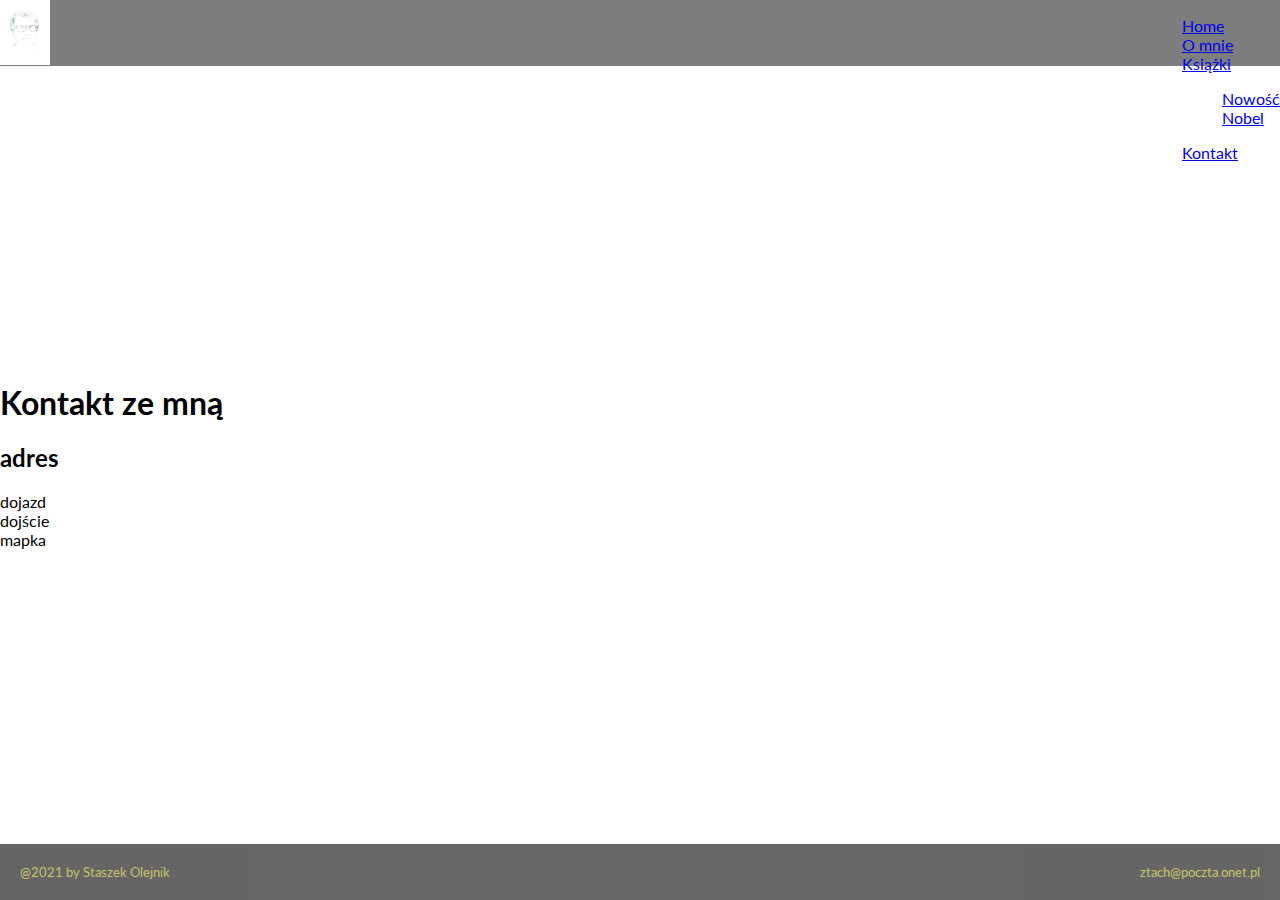
==== kontakt.html @ 5ce07676 "pierwsze wejscie" ====
<!DOCTYPE html>
<html lang="pl">
<head>
    <meta charset="UTF-8">
    <meta name="viewport" content="width=device-width, initial-scale=1.0">
    <meta http-equiv="X-UA-Compatible" content="ie=edge">
    <link href="https://fonts.googleapis.com/css2?family=Lato:wght@400;700;900&display=swap" rel="stylesheet">

    <link rel="stylesheet" href="css/normalize.css">
    <link rel="stylesheet" href="css/style.css">

    <title>Kontakt</title>
</head>
<body>
    <header class="header header--view" >
        <div class="header__logo">
            <img class="header__logo__img" src="img/staszek.jpg">
        </div>
        <nav class="navigation navigation--view">
            <ul class="navigation__item navigation__item--view">
                <li class="navigation__items navigation__items--view">
                    <a href="index.html">Home</a>
                </li>
                <li class="navigation__items navigation__items--view">
                    <a href="omnie.html">O mnie</a>
                </li>
                <li class="navigation__items navigation__items--view">
                    <a href="ksiazki.html">Książki</a>
                        <ul class="navigation__subitem">
                            <li class="navigation_subitems"> 
                                <a href="nowosc.html" >Nowość</a> 
                            </li>
                            <li class="navigation_subitems"> 
                                <a href="nobel.html" >Nobel  </a> 
                            </li>
                        </ul>
                </li>
                <li class="navigation__items navigation__items--view">
                    <a href="kontakt.html">Kontakt</a>
                </li>
            </ul>
        </nav>
    </header>
    <main>
        <h1>Kontakt ze mną</h1>

        <article>
            <h2>adres</h2>
            <section>
                dojazd
            </section>
            <section>
                dojście
            </section>
            <section>
                mapka
            </section>
        </article>        

        </article>        
    </main>
    <footer class="footer">

        <div class="footer__copyright">
            @2021 by Staszek Olejnik
        </div>
        <div class="footer__email">
            ztach@poczta.onet.pl
        </div>    


    </footer>
</body>
</html>
---- css/style.css ----
body {
  display: -webkit-box;
  display: -ms-flexbox;
  display: flex;
  -webkit-box-orient: vertical;
  -webkit-box-direction: normal;
      -ms-flex-direction: column;
          flex-direction: column;
  -webkit-box-pack: justify;
      -ms-flex-pack: justify;
          justify-content: space-between;
  min-height: 100vh;
  font-family: Lato;
}

header {
  background-color: #7d7d7e;
}

footer {
  background-color: rgba(165, 42, 42, 0.281);
}

.header {
  display: -webkit-box;
  display: -ms-flexbox;
  display: flex;
  -webkit-box-orient: horizontal;
  -webkit-box-direction: normal;
      -ms-flex-direction: row;
          flex-direction: row;
  -webkit-box-pack: justify;
      -ms-flex-pack: justify;
          justify-content: space-between;
  justify-items: center;
}

.header--view {
  color: white;
  height: 66px;
}

.header__logo {
  width: 30%;
}

.header__logo__img {
  width: 50px;
  height: auto;
}

.nav {
  width: 70%;
  display: -webkit-box;
  display: -ms-flexbox;
  display: flex;
  -webkit-box-orient: vertical;
  -webkit-box-direction: normal;
      -ms-flex-direction: column;
          flex-direction: column;
  -webkit-box-pack: center;
      -ms-flex-pack: center;
          justify-content: center;
}

.nav__list {
  display: -webkit-box;
  display: -ms-flexbox;
  display: flex;
  -webkit-box-orient: horizontal;
  -webkit-box-direction: normal;
      -ms-flex-direction: row;
          flex-direction: row;
  -ms-flex-pack: distribute;
      justify-content: space-around;
  justify-items: center;
}

.nav__list__item {
  display: block;
  text-align: center;
  padding: 2% 5%;
  border-bottom: 5px solid #7d7d7e;
  position: relative;
}

.nav__list__item:hover {
  display: block;
  background-color: #adadaf;
  border-bottom: 5px solid #d6d6db;
}

.nav__list__item:hover .subitem {
  visibility: visible;
  opacity: 1;
}

.nav__list__item__link {
  text-decoration: none;
  color: white;
}

/**/
.subitem {
  visibility: hidden;
  position: absolute;
  top: 75%;
  left: 0%;
  z-index: 1000;
  background-color: #7d7d7e;
  line-height: 3;
  -webkit-transition: opacity 0.5s;
  transition: opacity 0.5s;
  opacity: 0;
  -webkit-box-sizing: border-box;
          box-sizing: border-box;
  padding: 0;
}

.subitem__item .subitem__link {
  display: block;
  padding: 5px 60px;
  background-color: #7d7d7e;
  text-align: center;
  -webkit-box-sizing: border-box;
          box-sizing: border-box;
}

.subitem__item .subitem__link:hover {
  -webkit-box-sizing: border-box;
          box-sizing: border-box;
  background-color: #adadaf;
  border-bottom: 5px solid #d6d6db;
}

.subitem__link {
  text-decoration: none;
  color: white;
}

.galeria {
  background: radial-gradient(ellipse at center, #222, #222, #111);
  background-repeat: no-repeat;
  color: white;
  overflow: hidden;
  display: -webkit-box;
  display: -ms-flexbox;
  display: flex;
  -webkit-box-orient: vertical;
  -webkit-box-direction: normal;
      -ms-flex-direction: column;
          flex-direction: column;
  -ms-flex-pack: distribute;
      justify-content: space-around;
  -webkit-box-align: center;
      -ms-flex-align: center;
          align-items: center;
  padding: 50px 0;
}

.galeria__title {
  font-size: 3rem;
  padding: 30px 0 100px;
}

.galeria__card {
  display: -ms-grid;
  display: grid;
  -ms-grid-columns: 1fr 1fr 1fr;
      grid-template-columns: 1fr 1fr 1fr;
  -ms-grid-rows: 1fr;
      grid-template-rows: 1fr;
  -webkit-column-gap: 100px;
          column-gap: 100px;
  row-gap: 100px;
}

.card {
  position: relative;
  z-index: 100;
}

.card::before {
  content: "";
  position: absolute;
  top: -2px;
  left: -2px;
  right: -2px;
  bottom: -2px;
  background-color: white;
  border-radius: 20px;
  -webkit-transform: skew(1.5deg, 1.5deg);
          transform: skew(1.5deg, 1.5deg);
  background: linear-gradient(315deg, #12c2e9, #f64f59);
  z-index: -1;
}

.card__blur::before, .card__blur::after {
  content: "";
  position: absolute;
  top: -2px;
  left: -2px;
  right: -2px;
  bottom: -2px;
  background-color: white;
  border-radius: 20px;
  background: linear-gradient(135deg, red, blue);
  -webkit-filter: blur(30px);
          filter: blur(30px);
  opacity: 0;
  -webkit-transition: 1s;
  transition: 1s;
  z-index: -1;
}

.card__blur::after {
  -webkit-filter: blur(50px);
          filter: blur(50px);
}

.card__blur:hover::before, .card__blur:hover::after {
  opacity: 1;
}

.card__blur:hover .card__blur__img {
  -webkit-filter: grayscale(0) brightness(100%);
          filter: grayscale(0) brightness(100%);
}

.card:nth-child(2)::before {
  background: linear-gradient(315deg, #a8ff78, #78ffd6);
}

.card:nth-child(3)::before {
  background: linear-gradient(315deg, #f12711, #f5af19);
}

.card__content {
  overflow: hidden;
  border-radius: 20px;
  height: 100%;
}

.card__img {
  width: 300px;
  height: 450px;
  display: block;
}

.card__title {
  position: absolute;
  bottom: 0;
  left: 0;
  right: 0;
  text-align: right;
  background-image: -webkit-gradient(linear, left top, left bottom, from(rgba(0, 0, 0, 0)), color-stop(50%, rgba(0, 0, 0, 0.7)));
  background-image: linear-gradient(to bottom, rgba(0, 0, 0, 0), rgba(0, 0, 0, 0.7) 50%);
  padding: 40px 20px 15px;
  font-size: 2rem;
  border-radius: 20px;
}

.card__author {
  font-size: 0.8rem;
  padding: 10px 0 0 0;
  opacity: 0.6;
}

.card__info {
  position: absolute;
  top: 0;
  left: 0;
  right: 0;
  bottom: 0;
  border-radius: 20px;
  background-color: rgba(0, 0, 0, 0.3);
  padding: 10px 20px;
  cursor: help;
  -webkit-clip-path: circle(5% at 86% 8%);
          clip-path: circle(5% at 86% 8%);
  -webkit-transition: background-color 500ms ease-in-out, -webkit-clip-path 500ms ease-in-out;
  transition: background-color 500ms ease-in-out, -webkit-clip-path 500ms ease-in-out;
  transition: background-color 500ms ease-in-out, clip-path 500ms ease-in-out;
  transition: background-color 500ms ease-in-out, clip-path 500ms ease-in-out, -webkit-clip-path 500ms ease-in-out;
}

.card__info:hover {
  background-color: #7878b9;
  -webkit-clip-path: circle(70%);
          clip-path: circle(70%);
}

.card__info:hover .card__icon {
  color: transparent;
}

.card__info p {
  line-height: 1.5;
}

.card__icon {
  position: absolute;
  right: 30px;
  top: 15px;
  font-weight: 700;
  font-size: 1.2rem;
  display: block;
  padding: 10px;
  -webkit-transition: color 500ms;
  transition: color 500ms;
}

.card__info__title {
  font-weight: 600;
  padding: 10px 0 20px;
}

.footer {
  background-color: black;
  color: white;
  padding: 20px;
  display: -webkit-box;
  display: -ms-flexbox;
  display: flex;
  -webkit-box-orient: horizontal;
  -webkit-box-direction: normal;
      -ms-flex-direction: row;
          flex-direction: row;
  -webkit-box-align: center;
      -ms-flex-align: center;
          align-items: center;
  -webkit-box-pack: justify;
      -ms-flex-pack: justify;
          justify-content: space-between;
  opacity: 0.6;
  font-size: 0.8rem;
}

.footer__copyright, .footer__email {
  opacity: 0.6;
  color: yellow;
}
/*# sourceMappingURL=style.css.map */
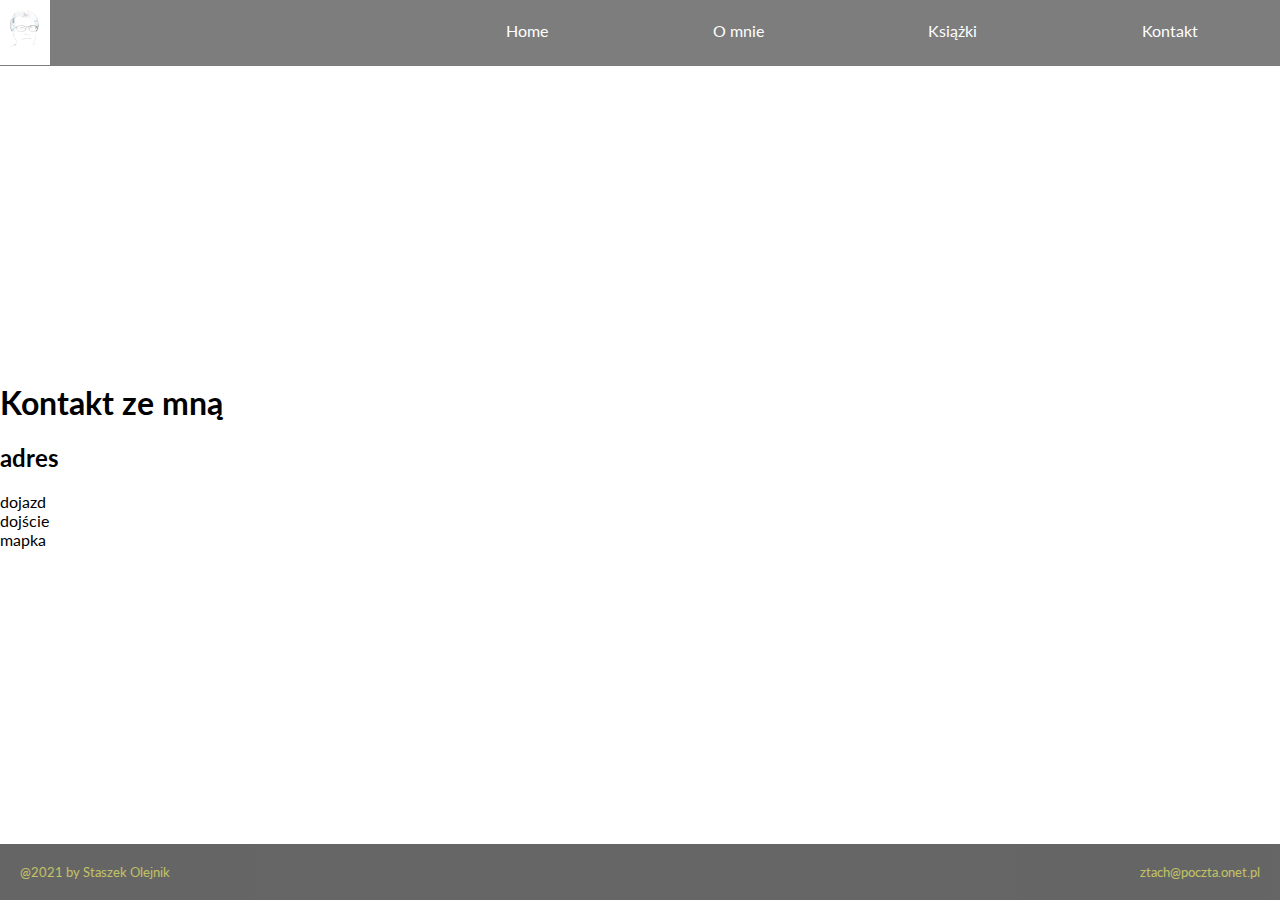
==== commit 6dd6180a: "poprawka menu" ====
--- a/kontakt.html
+++ b/kontakt.html
@@ -16,27 +16,27 @@
         <div class="header__logo">
             <img class="header__logo__img" src="img/staszek.jpg">
         </div>
-        <nav class="navigation navigation--view">
-            <ul class="navigation__item navigation__item--view">
-                <li class="navigation__items navigation__items--view">
-                    <a href="index.html">Home</a>
+        <nav class="nav nav--view">
+            <ul class="nav__list">
+                <li class="nav__list__item">
+                    <a class="nav__list__item__link" href="index.html">Home</a>
                 </li>
-                <li class="navigation__items navigation__items--view">
-                    <a href="omnie.html">O mnie</a>
+                <li class="nav__list__item">
+                    <a class="nav__list__item__link" href="omnie.html">O mnie</a>
                 </li>
-                <li class="navigation__items navigation__items--view">
-                    <a href="ksiazki.html">Książki</a>
-                        <ul class="navigation__subitem">
-                            <li class="navigation_subitems"> 
-                                <a href="nowosc.html" >Nowość</a> 
+                <li class="nav__list__item">
+                    <a class="nav__list__item__link" href="ksiazki.html">Książki</a>
+                        <ul class="subitem">
+                            <li class="subitem__item"> 
+                                <a class="subitem__link" href="nowosc.html" >Nowość</a> 
                             </li>
-                            <li class="navigation_subitems"> 
-                                <a href="nobel.html" >Nobel  </a> 
+                            <li class="subitem__item"> 
+                                <a class="subitem__link" href="nobel.html" >Nobel  </a> 
                             </li>
                         </ul>
                 </li>
-                <li class="navigation__items navigation__items--view">
-                    <a href="kontakt.html">Kontakt</a>
+                <li class="nav__list__item">
+                    <a class="nav__list__item__link" href="kontakt.html">Kontakt</a>
                 </li>
             </ul>
         </nav>
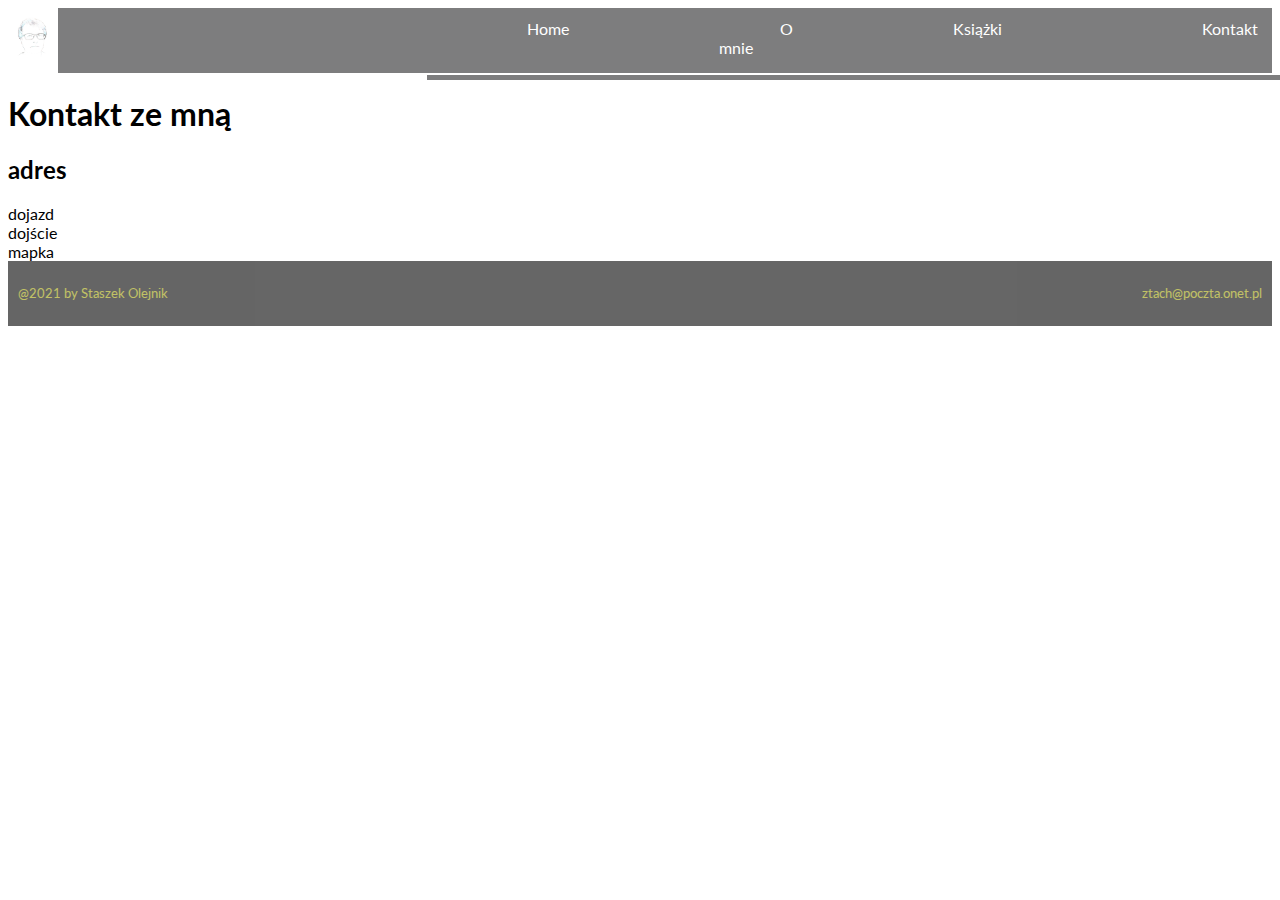
==== commit 0d1ef151: "active visited str o mnie" ====
--- a/kontakt.html
+++ b/kontakt.html
@@ -6,7 +6,6 @@
     <meta http-equiv="X-UA-Compatible" content="ie=edge">
     <link href="https://fonts.googleapis.com/css2?family=Lato:wght@400;700;900&display=swap" rel="stylesheet">
 
-    <link rel="stylesheet" href="css/normalize.css">
     <link rel="stylesheet" href="css/style.css">
 
     <title>Kontakt</title>
@@ -28,10 +27,10 @@
                     <a class="nav__list__item__link" href="ksiazki.html">Książki</a>
                         <ul class="subitem">
                             <li class="subitem__item"> 
-                                <a class="subitem__link" href="nowosc.html" >Nowość</a> 
+                                <a class="subitem__item__link" href="nowosc.html" >Nowość</a> 
                             </li>
                             <li class="subitem__item"> 
-                                <a class="subitem__link" href="nobel.html" >Nobel  </a> 
+                                <a class="subitem__item__link" href="nobel.html" >Nobel  </a> 
                             </li>
                         </ul>
                 </li>
@@ -41,6 +40,7 @@
             </ul>
         </nav>
     </header>
+    
     <main>
         <h1>Kontakt ze mną</h1>
 
--- a/css/style.css
+++ b/css/style.css
@@ -9,16 +9,36 @@
   -webkit-box-pack: justify;
       -ms-flex-pack: justify;
           justify-content: space-between;
+  font-family: Lato;
+}
+
+.galery__wrapper {
+  height: 100vh;
+  padding: 0;
+  margin: 0;
+}
+
+.ksiazki__wrapper {
   min-height: 100vh;
-  font-family: Lato;
+  padding: 0;
+  margin: 0;
 }
 
 header {
   background-color: #7d7d7e;
+  height: 65px;
+}
+
+main {
+  display: block;
+  -webkit-box-flex: 1;
+      -ms-flex: 1;
+          flex: 1;
 }
 
 footer {
   background-color: rgba(165, 42, 42, 0.281);
+  height: 65px;
 }
 
 .header {
@@ -37,11 +57,35 @@
 
 .header--view {
   color: white;
-  height: 66px;
 }
 
 .header__logo {
   width: 30%;
+  display: -webkit-box;
+  display: -ms-flexbox;
+  display: flex;
+  -webkit-box-pack: start;
+      -ms-flex-pack: start;
+          justify-content: flex-start;
+  -ms-flex-line-pack: center;
+      align-content: center;
+  padding: 0 20px 0 0;
+  line-height: 0.7;
+}
+
+.header__logo__text {
+  padding: 0px 20px;
+  display: -webkit-box;
+  display: -ms-flexbox;
+  display: flex;
+  -webkit-box-orient: vertical;
+  -webkit-box-direction: normal;
+      -ms-flex-direction: column;
+          flex-direction: column;
+  -webkit-box-pack: space-evenly;
+      -ms-flex-pack: space-evenly;
+          justify-content: space-evenly;
+  line-height: 0.02;
 }
 
 .header__logo__img {
@@ -79,7 +123,7 @@
 .nav__list__item {
   display: block;
   text-align: center;
-  padding: 2% 5%;
+  padding: 18px 50px;
   border-bottom: 5px solid #7d7d7e;
   position: relative;
 }
@@ -95,17 +139,35 @@
   opacity: 1;
 }
 
+.nav__list__item:active {
+  background-color: lime;
+}
+
+.nav__list__item:visited {
+  background-color: #f64f59;
+}
+
 .nav__list__item__link {
   text-decoration: none;
   color: white;
+  padding: 15px 50px;
+}
+
+.nav__list__item__link:active {
+  background-color: lime;
+}
+
+.nav__list__item__link:visited {
+  background-color: #f64f59;
 }
 
 /**/
 .subitem {
   visibility: hidden;
   position: absolute;
-  top: 75%;
-  left: 0%;
+  top: 110%;
+  left: 20px;
+  right: -20px;
   z-index: 1000;
   background-color: #7d7d7e;
   line-height: 3;
@@ -115,32 +177,35 @@
   -webkit-box-sizing: border-box;
           box-sizing: border-box;
   padding: 0;
-}
-
-.subitem__item .subitem__link {
-  display: block;
-  padding: 5px 60px;
+  margin: 0;
+  display: block;
+}
+
+.subitem__item {
+  display: block;
+}
+
+.subitem__item__link {
+  display: block;
   background-color: #7d7d7e;
   text-align: center;
-  -webkit-box-sizing: border-box;
-          box-sizing: border-box;
-}
-
-.subitem__item .subitem__link:hover {
+  height: 70px;
+  line-height: 70px;
+  padding: 0px 70px;
+  text-decoration: none;
+  color: white;
+}
+
+.subitem__item__link:hover {
   -webkit-box-sizing: border-box;
           box-sizing: border-box;
   background-color: #adadaf;
   border-bottom: 5px solid #d6d6db;
 }
 
-.subitem__link {
-  text-decoration: none;
-  color: white;
-}
-
 .galeria {
   background: radial-gradient(ellipse at center, #222, #222, #111);
-  background-repeat: no-repeat;
+  background-repeat: repeat;
   color: white;
   overflow: hidden;
   display: -webkit-box;
@@ -150,34 +215,36 @@
   -webkit-box-direction: normal;
       -ms-flex-direction: column;
           flex-direction: column;
-  -ms-flex-pack: distribute;
-      justify-content: space-around;
+  -webkit-box-pack: justify;
+      -ms-flex-pack: justify;
+          justify-content: space-between;
+  -ms-flex-line-pack: center;
+      align-content: center;
   -webkit-box-align: center;
       -ms-flex-align: center;
           align-items: center;
-  padding: 50px 0;
+  height: 100%;
 }
 
 .galeria__title {
-  font-size: 3rem;
-  padding: 30px 0 100px;
+  font-size: 2rem;
+  padding: 5px 0 20px;
 }
 
 .galeria__card {
   display: -ms-grid;
   display: grid;
-  -ms-grid-columns: 1fr 1fr 1fr;
-      grid-template-columns: 1fr 1fr 1fr;
-  -ms-grid-rows: 1fr;
-      grid-template-rows: 1fr;
-  -webkit-column-gap: 100px;
-          column-gap: 100px;
-  row-gap: 100px;
+  -ms-grid-columns: (1fr)[3];
+      grid-template-columns: repeat(3, 1fr);
+  height: 100%;
+  gap: 100px;
 }
 
 .card {
   position: relative;
   z-index: 100;
+  width: 300px;
+  height: 450px;
 }
 
 .card::before {
@@ -189,10 +256,13 @@
   bottom: -2px;
   background-color: white;
   border-radius: 20px;
-  -webkit-transform: skew(1.5deg, 1.5deg);
-          transform: skew(1.5deg, 1.5deg);
+  transform: skew(1.5deg, 1.5deg);
   background: linear-gradient(315deg, #12c2e9, #f64f59);
   z-index: -1;
+  -webkit-transform: skew(1.5deg, 1.5deg);
+  -moz-transform: skew(1.5deg, 1.5deg);
+  -ms-transform: skew(1.5deg, 1.5deg);
+  -o-transform: skew(1.5deg, 1.5deg);
 }
 
 .card__blur::before, .card__blur::after {
@@ -318,7 +388,6 @@
 .footer {
   background-color: black;
   color: white;
-  padding: 20px;
   display: -webkit-box;
   display: -ms-flexbox;
   display: flex;
@@ -339,5 +408,6 @@
 .footer__copyright, .footer__email {
   opacity: 0.6;
   color: yellow;
+  padding: 0 10px;
 }
 /*# sourceMappingURL=style.css.map */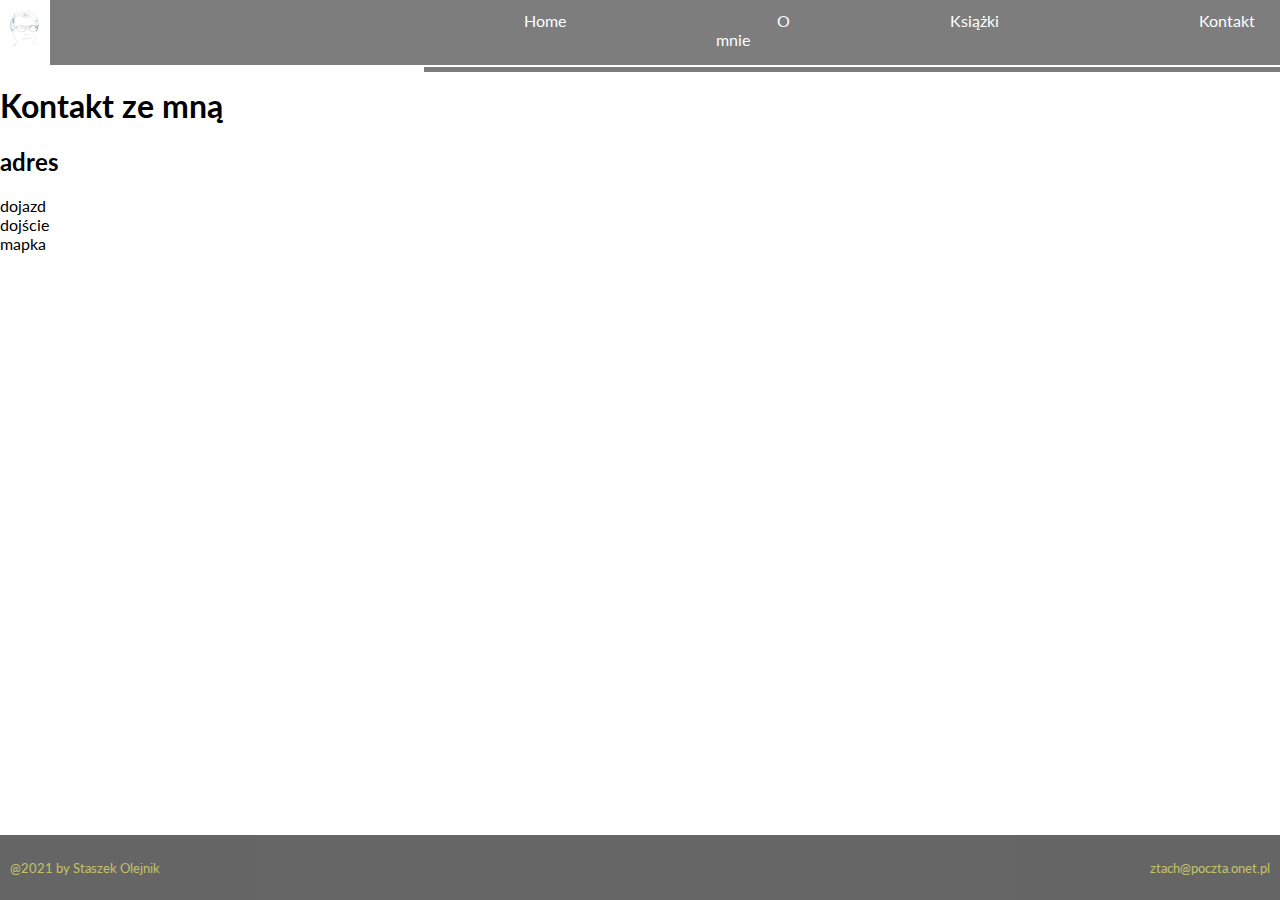
==== commit 75adee41: "poprawiam kontakt.html" ====
--- a/kontakt.html
+++ b/kontakt.html
@@ -10,7 +10,7 @@
 
     <title>Kontakt</title>
 </head>
-<body>
+<body class="ksiazki__wrapper">
     <header class="header header--view" >
         <div class="header__logo">
             <img class="header__logo__img" src="img/staszek.jpg">
@@ -39,8 +39,7 @@
                 </li>
             </ul>
         </nav>
-    </header>
-    
+    </header>    
     <main>
         <h1>Kontakt ze mną</h1>
 
